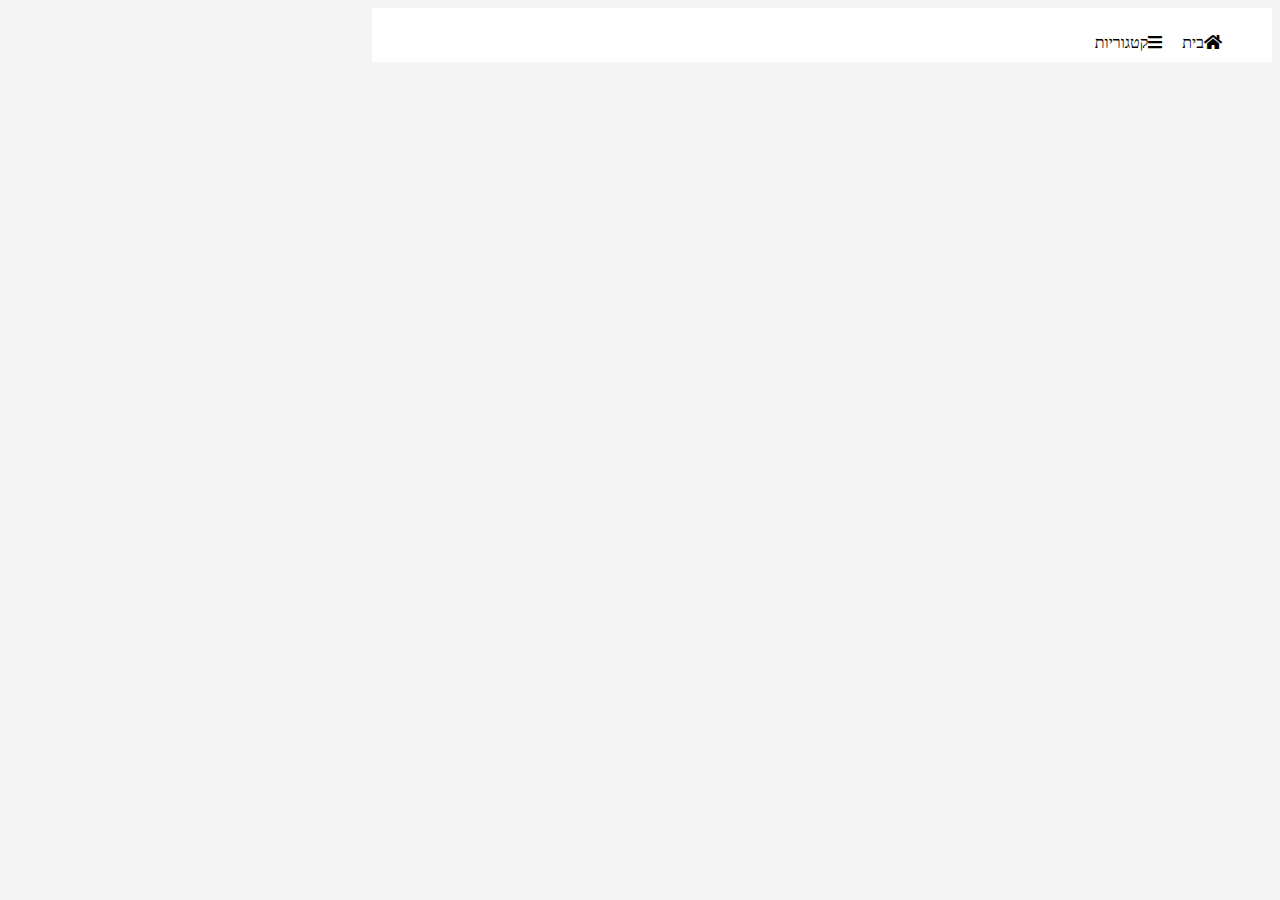
==== CSS/Class1/Exercise_1/index.html @ 1d95dfdf "first commit" ====
<!DOCTYPE html>
<html lang="en">

<head>
    <meta charset="UTF-8">
    <meta http-equiv="X-UA-Compatible" content="IE=edge">
    <meta name="viewport" content="width=device-width, initial-scale=1.0">
    <title>navbar</title>
    <link href="https://fonts.googleapis.com/css2?family=M+PLUS+Rounded+1c&display=swap" rel="stylesheet">
    <link rel="stylesheet" href="https://use.fontawesome.com/releases/v5.9.0/css/all.css">
    <link rel="stylesheet" href="style.css">
</head>

<body>
    <header>
        <!-- Nav -->
        <nav>
        <ul>
            <li><i class="fas fa-home"></i>בית</li>
            <li><i class="fas fa-bars"></i>קטגוריות</li>
        </ul>
    </nav>
    </header>
    <!--
        <p>לורם איפסום דולור סיט אמט, קונסקטורר אדיפיסינג אלית הועניב היושבב שערש שמחויט - שלושע ותלברו חשלו שעותלשך וחאית נובש ערששף. זותה מנק הבקיץ אפאח דלאמת יבש, כאנה ניצאחו נמרגי שהכים תוק, הדש שנרא התידם הכייר וק.</p>
        <p>לורם איפסום דולור סיט אמט, קונסקטורר אדיפיסינג אלית הועניב היושבב שערש שמחויט - שלושע ותלברו חשלו שעותלשך וחאית נובש ערששף. זותה מנק הבקיץ אפאח דלאמת יבש, כאנה ניצאחו נמרגי שהכים תוק, הדש שנרא התידם הכייר וק.</p>
        <p>לורם איפסום דולור סיט אמט, קונסקטורר אדיפיסינג אלית הועניב היושבב שערש שמחויט - שלושע ותלברו חשלו שעותלשך וחאית נובש ערששף. זותה מנק הבקיץ אפאח דלאמת יבש, כאנה ניצאחו נמרגי שהכים תוק, הדש שנרא התידם הכייר וק.</p>
        <p>לורם איפסום דולור סיט אמט, קונסקטורר אדיפיסינג אלית הועניב היושבב שערש שמחויט - שלושע ותלברו חשלו שעותלשך וחאית נובש ערששף. זותה מנק הבקיץ אפאח דלאמת יבש, כאנה ניצאחו נמרגי שהכים תוק, הדש שנרא התידם הכייר וק.</p>
        <p>לורם איפסום דולור סיט אמט, קונסקטורר אדיפיסינג אלית הועניב היושבב שערש שמחויט - שלושע ותלברו חשלו שעותלשך וחאית נובש ערששף. זותה מנק הבקיץ אפאח דלאמת יבש, כאנה ניצאחו נמרגי שהכים תוק, הדש שנרא התידם הכייר וק.</p>
        <p>לורם איפסום דולור סיט אמט, קונסקטורר אדיפיסינג אלית הועניב היושבב שערש שמחויט - שלושע ותלברו חשלו שעותלשך וחאית נובש ערששף. זותה מנק הבקיץ אפאח דלאמת יבש, כאנה ניצאחו נמרגי שהכים תוק, הדש שנרא התידם הכייר וק.</p>
      -->
        
</body>

</html>




<!-- Icons -->
<!-- </i>
    </i>
    <i class="fab fa-searchengin"></i> -->
---- CSS/Class1/Exercise_1/style.css ----
body {
    background-color: whitesmoke;
    direction: rtl;
}
p {
    font-family: 'M PLUS Rounded 1c', sans-serif;
}

 li {
    display: inline; 
    float: right;
    padding: 10px;
}
header{
    background-color: white;
    margin-top: 10px;
    position: fixed;
    margin-top: auto;
    width: 900px;
}
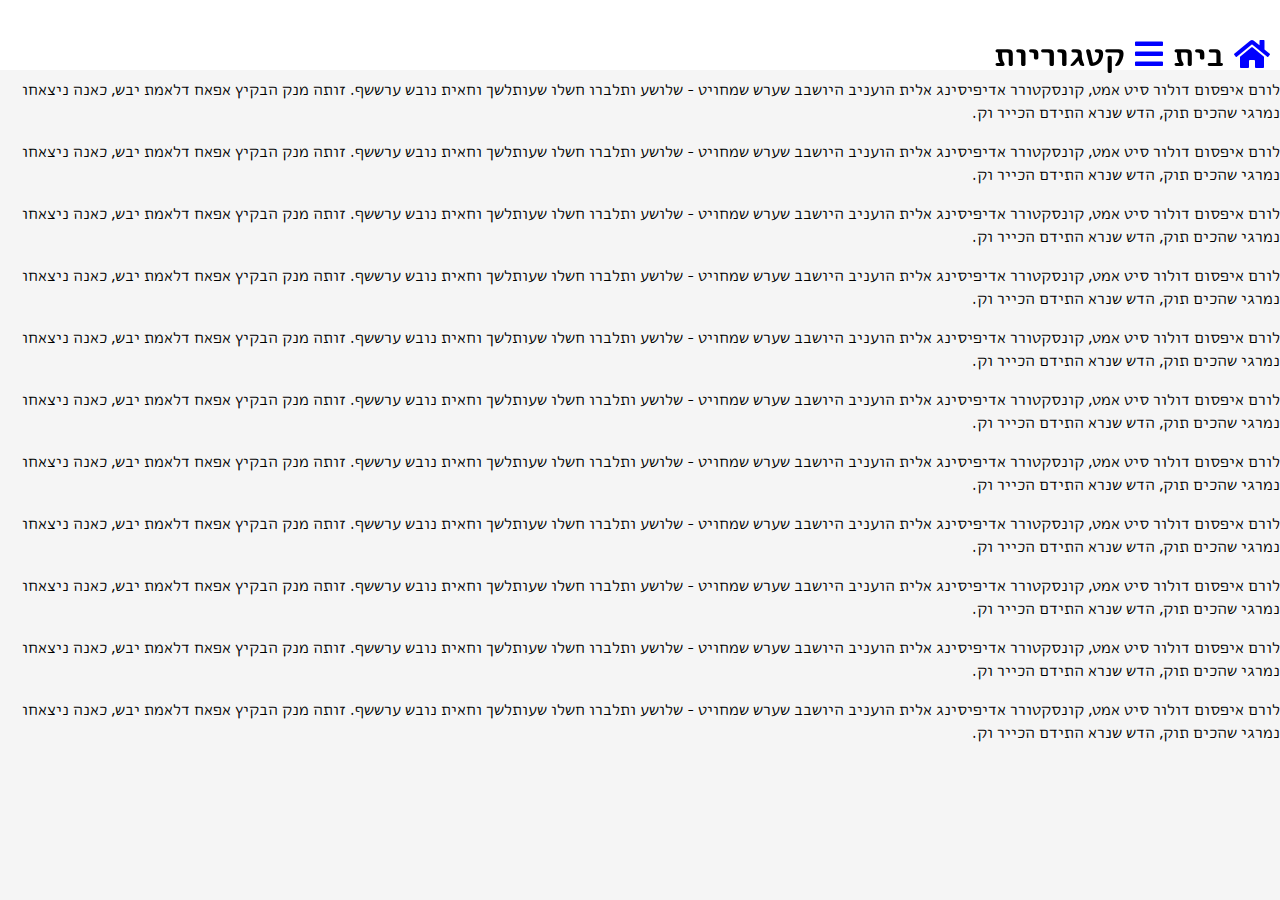
==== commit 68c73b3c: "Updated" ====
--- a/CSS/Class1/Exercise_1/index.html
+++ b/CSS/Class1/Exercise_1/index.html
@@ -16,19 +16,28 @@
         <!-- Nav -->
         <nav>
         <ul>
-            <li><i class="fas fa-home"></i>בית</li>
-            <li><i class="fas fa-bars"></i>קטגוריות</li>
+            <h1>
+            <li><i class="fas fa-home"></i></li>
+            <li>בית</li>
+            <li><i class="fas fa-bars"></i></li>
+            <li>קטגוריות</li>
+        </h1>
         </ul>
     </nav>
     </header>
-    <!--
         <p>לורם איפסום דולור סיט אמט, קונסקטורר אדיפיסינג אלית הועניב היושבב שערש שמחויט - שלושע ותלברו חשלו שעותלשך וחאית נובש ערששף. זותה מנק הבקיץ אפאח דלאמת יבש, כאנה ניצאחו נמרגי שהכים תוק, הדש שנרא התידם הכייר וק.</p>
         <p>לורם איפסום דולור סיט אמט, קונסקטורר אדיפיסינג אלית הועניב היושבב שערש שמחויט - שלושע ותלברו חשלו שעותלשך וחאית נובש ערששף. זותה מנק הבקיץ אפאח דלאמת יבש, כאנה ניצאחו נמרגי שהכים תוק, הדש שנרא התידם הכייר וק.</p>
         <p>לורם איפסום דולור סיט אמט, קונסקטורר אדיפיסינג אלית הועניב היושבב שערש שמחויט - שלושע ותלברו חשלו שעותלשך וחאית נובש ערששף. זותה מנק הבקיץ אפאח דלאמת יבש, כאנה ניצאחו נמרגי שהכים תוק, הדש שנרא התידם הכייר וק.</p>
         <p>לורם איפסום דולור סיט אמט, קונסקטורר אדיפיסינג אלית הועניב היושבב שערש שמחויט - שלושע ותלברו חשלו שעותלשך וחאית נובש ערששף. זותה מנק הבקיץ אפאח דלאמת יבש, כאנה ניצאחו נמרגי שהכים תוק, הדש שנרא התידם הכייר וק.</p>
         <p>לורם איפסום דולור סיט אמט, קונסקטורר אדיפיסינג אלית הועניב היושבב שערש שמחויט - שלושע ותלברו חשלו שעותלשך וחאית נובש ערששף. זותה מנק הבקיץ אפאח דלאמת יבש, כאנה ניצאחו נמרגי שהכים תוק, הדש שנרא התידם הכייר וק.</p>
         <p>לורם איפסום דולור סיט אמט, קונסקטורר אדיפיסינג אלית הועניב היושבב שערש שמחויט - שלושע ותלברו חשלו שעותלשך וחאית נובש ערששף. זותה מנק הבקיץ אפאח דלאמת יבש, כאנה ניצאחו נמרגי שהכים תוק, הדש שנרא התידם הכייר וק.</p>
-      -->
+        <p>לורם איפסום דולור סיט אמט, קונסקטורר אדיפיסינג אלית הועניב היושבב שערש שמחויט - שלושע ותלברו חשלו שעותלשך וחאית נובש ערששף. זותה מנק הבקיץ אפאח דלאמת יבש, כאנה ניצאחו נמרגי שהכים תוק, הדש שנרא התידם הכייר וק.</p>
+        <p>לורם איפסום דולור סיט אמט, קונסקטורר אדיפיסינג אלית הועניב היושבב שערש שמחויט - שלושע ותלברו חשלו שעותלשך וחאית נובש ערששף. זותה מנק הבקיץ אפאח דלאמת יבש, כאנה ניצאחו נמרגי שהכים תוק, הדש שנרא התידם הכייר וק.</p>
+        <p>לורם איפסום דולור סיט אמט, קונסקטורר אדיפיסינג אלית הועניב היושבב שערש שמחויט - שלושע ותלברו חשלו שעותלשך וחאית נובש ערששף. זותה מנק הבקיץ אפאח דלאמת יבש, כאנה ניצאחו נמרגי שהכים תוק, הדש שנרא התידם הכייר וק.</p>
+        <p>לורם איפסום דולור סיט אמט, קונסקטורר אדיפיסינג אלית הועניב היושבב שערש שמחויט - שלושע ותלברו חשלו שעותלשך וחאית נובש ערששף. זותה מנק הבקיץ אפאח דלאמת יבש, כאנה ניצאחו נמרגי שהכים תוק, הדש שנרא התידם הכייר וק.</p>
+        <p>לורם איפסום דולור סיט אמט, קונסקטורר אדיפיסינג אלית הועניב היושבב שערש שמחויט - שלושע ותלברו חשלו שעותלשך וחאית נובש ערששף. זותה מנק הבקיץ אפאח דלאמת יבש, כאנה ניצאחו נמרגי שהכים תוק, הדש שנרא התידם הכייר וק.</p>
+        <p>לורם איפסום דולור סיט אמט, קונסקטורר אדיפיסינג אלית הועניב היושבב שערש שמחויט - שלושע ותלברו חשלו שעותלשך וחאית נובש ערששף. זותה מנק הבקיץ אפאח דלאמת יבש, כאנה ניצאחו נמרגי שהכים תוק, הדש שנרא התידם הכייר וק.</p>
+
         
 </body>
 
--- a/CSS/Class1/Exercise_1/style.css
+++ b/CSS/Class1/Exercise_1/style.css
@@ -1,20 +1,33 @@
 body {
     background-color: whitesmoke;
     direction: rtl;
+    margin: 0;
 }
 p {
     font-family: 'M PLUS Rounded 1c', sans-serif;
 }
-
+ 
+ul  {
+    padding:0;
+}
  li {
     display: inline; 
     float: right;
     padding: 10px;
+    padding-left: 0px;
+}
+li:hover, .fas:hover{
+    color:lightskyblue;
 }
 header{
+    top: 0;
     background-color: white;
-    margin-top: 10px;
     position: fixed;
     margin-top: auto;
-    width: 900px;
+    width: 100%;
+    height: 70px;
+    font-family: 'M PLUS Rounded 1c', sans-serif;
+}
+.fas{
+    color: blue;
 }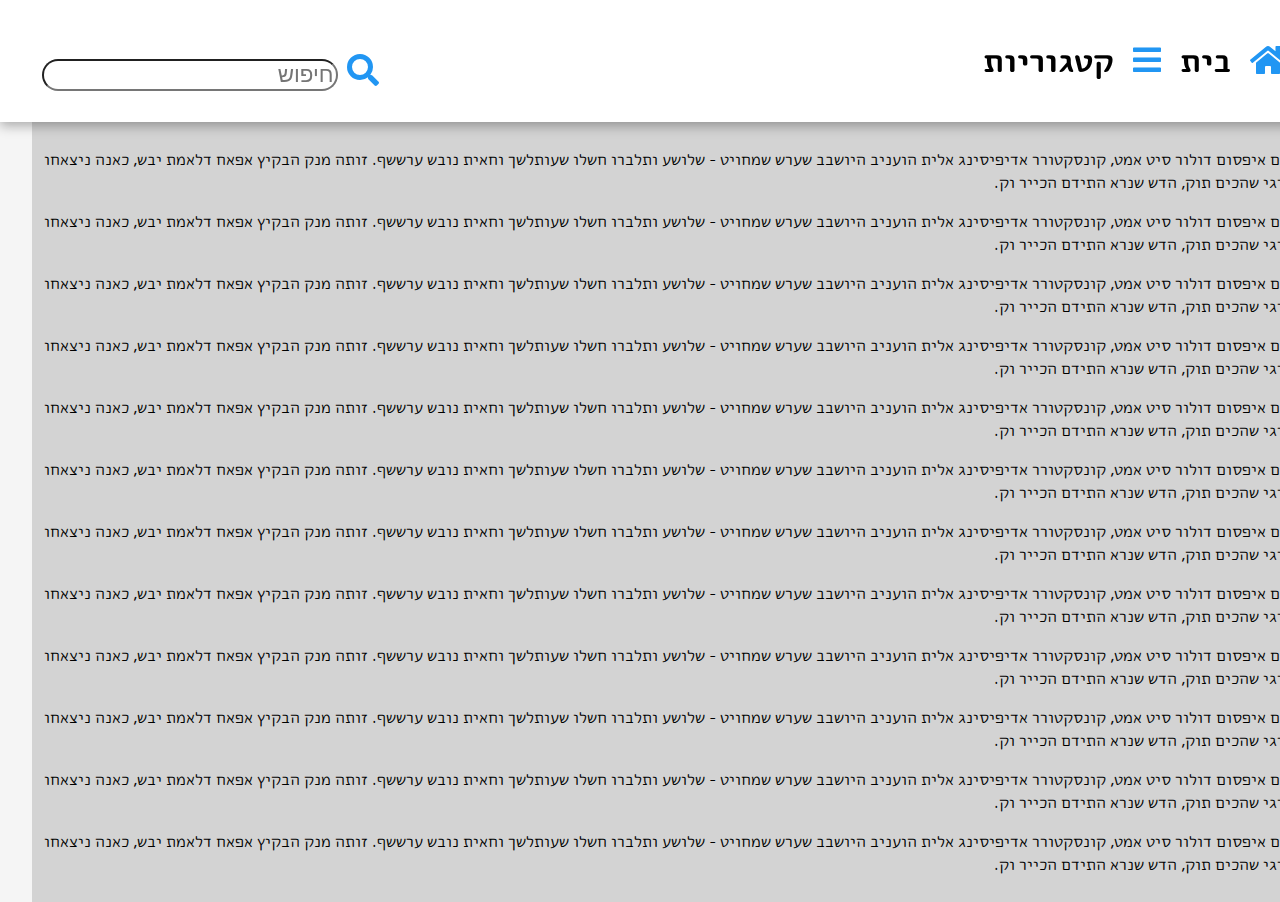
==== commit c40ef45a: "Worked on it untill late.." ====
--- a/CSS/Class1/Exercise_1/index.html
+++ b/CSS/Class1/Exercise_1/index.html
@@ -1,52 +1,107 @@
 <!DOCTYPE html>
 <html lang="en">
+  <head>
+    <meta charset="UTF-8" />
+    <meta http-equiv="X-UA-Compatible" content="IE=edge" />
+    <meta name="viewport" content="width=device-width, initial-scale=1.0" />
+    <title>navbar</title>
+    <link
+      href="https://fonts.googleapis.com/css2?family=M+PLUS+Rounded+1c&display=swap"
+      rel="stylesheet"
+    />
+    <link
+      rel="stylesheet"
+      href="https://use.fontawesome.com/releases/v5.9.0/css/all.css"
+    />
+    <link rel="stylesheet" href="style.css" />
+  </head>
 
-<head>
-    <meta charset="UTF-8">
-    <meta http-equiv="X-UA-Compatible" content="IE=edge">
-    <meta name="viewport" content="width=device-width, initial-scale=1.0">
-    <title>navbar</title>
-    <link href="https://fonts.googleapis.com/css2?family=M+PLUS+Rounded+1c&display=swap" rel="stylesheet">
-    <link rel="stylesheet" href="https://use.fontawesome.com/releases/v5.9.0/css/all.css">
-    <link rel="stylesheet" href="style.css">
-</head>
-
-<body>
+  <body>
     <header>
-        <!-- Nav -->
+      <!-- Nav -->
+      <div>
         <nav>
-        <ul>
+          <ul>
             <h1>
-            <li><i class="fas fa-home"></i></li>
-            <li>בית</li>
-            <li><i class="fas fa-bars"></i></li>
-            <li>קטגוריות</li>
-        </h1>
-        </ul>
-    </nav>
+              <li><i class="fas fa-home"></i></li>
+              <li>בית</li>
+              <li><i class="fas fa-bars"></i></li>
+              <li>קטגוריות</li>
+              <li class='search'>
+                <i class="fas fa-search"></i>
+                <input type="search" name="searchBar" id="search" placeholder="חיפוש">
+                </li>
+            </h1>
+          </ul>
+        </nav>
+      </div>
     </header>
-        <p>לורם איפסום דולור סיט אמט, קונסקטורר אדיפיסינג אלית הועניב היושבב שערש שמחויט - שלושע ותלברו חשלו שעותלשך וחאית נובש ערששף. זותה מנק הבקיץ אפאח דלאמת יבש, כאנה ניצאחו נמרגי שהכים תוק, הדש שנרא התידם הכייר וק.</p>
-        <p>לורם איפסום דולור סיט אמט, קונסקטורר אדיפיסינג אלית הועניב היושבב שערש שמחויט - שלושע ותלברו חשלו שעותלשך וחאית נובש ערששף. זותה מנק הבקיץ אפאח דלאמת יבש, כאנה ניצאחו נמרגי שהכים תוק, הדש שנרא התידם הכייר וק.</p>
-        <p>לורם איפסום דולור סיט אמט, קונסקטורר אדיפיסינג אלית הועניב היושבב שערש שמחויט - שלושע ותלברו חשלו שעותלשך וחאית נובש ערששף. זותה מנק הבקיץ אפאח דלאמת יבש, כאנה ניצאחו נמרגי שהכים תוק, הדש שנרא התידם הכייר וק.</p>
-        <p>לורם איפסום דולור סיט אמט, קונסקטורר אדיפיסינג אלית הועניב היושבב שערש שמחויט - שלושע ותלברו חשלו שעותלשך וחאית נובש ערששף. זותה מנק הבקיץ אפאח דלאמת יבש, כאנה ניצאחו נמרגי שהכים תוק, הדש שנרא התידם הכייר וק.</p>
-        <p>לורם איפסום דולור סיט אמט, קונסקטורר אדיפיסינג אלית הועניב היושבב שערש שמחויט - שלושע ותלברו חשלו שעותלשך וחאית נובש ערששף. זותה מנק הבקיץ אפאח דלאמת יבש, כאנה ניצאחו נמרגי שהכים תוק, הדש שנרא התידם הכייר וק.</p>
-        <p>לורם איפסום דולור סיט אמט, קונסקטורר אדיפיסינג אלית הועניב היושבב שערש שמחויט - שלושע ותלברו חשלו שעותלשך וחאית נובש ערששף. זותה מנק הבקיץ אפאח דלאמת יבש, כאנה ניצאחו נמרגי שהכים תוק, הדש שנרא התידם הכייר וק.</p>
-        <p>לורם איפסום דולור סיט אמט, קונסקטורר אדיפיסינג אלית הועניב היושבב שערש שמחויט - שלושע ותלברו חשלו שעותלשך וחאית נובש ערששף. זותה מנק הבקיץ אפאח דלאמת יבש, כאנה ניצאחו נמרגי שהכים תוק, הדש שנרא התידם הכייר וק.</p>
-        <p>לורם איפסום דולור סיט אמט, קונסקטורר אדיפיסינג אלית הועניב היושבב שערש שמחויט - שלושע ותלברו חשלו שעותלשך וחאית נובש ערששף. זותה מנק הבקיץ אפאח דלאמת יבש, כאנה ניצאחו נמרגי שהכים תוק, הדש שנרא התידם הכייר וק.</p>
-        <p>לורם איפסום דולור סיט אמט, קונסקטורר אדיפיסינג אלית הועניב היושבב שערש שמחויט - שלושע ותלברו חשלו שעותלשך וחאית נובש ערששף. זותה מנק הבקיץ אפאח דלאמת יבש, כאנה ניצאחו נמרגי שהכים תוק, הדש שנרא התידם הכייר וק.</p>
-        <p>לורם איפסום דולור סיט אמט, קונסקטורר אדיפיסינג אלית הועניב היושבב שערש שמחויט - שלושע ותלברו חשלו שעותלשך וחאית נובש ערששף. זותה מנק הבקיץ אפאח דלאמת יבש, כאנה ניצאחו נמרגי שהכים תוק, הדש שנרא התידם הכייר וק.</p>
-        <p>לורם איפסום דולור סיט אמט, קונסקטורר אדיפיסינג אלית הועניב היושבב שערש שמחויט - שלושע ותלברו חשלו שעותלשך וחאית נובש ערששף. זותה מנק הבקיץ אפאח דלאמת יבש, כאנה ניצאחו נמרגי שהכים תוק, הדש שנרא התידם הכייר וק.</p>
-        <p>לורם איפסום דולור סיט אמט, קונסקטורר אדיפיסינג אלית הועניב היושבב שערש שמחויט - שלושע ותלברו חשלו שעותלשך וחאית נובש ערששף. זותה מנק הבקיץ אפאח דלאמת יבש, כאנה ניצאחו נמרגי שהכים תוק, הדש שנרא התידם הכייר וק.</p>
-
-        
-</body>
-
+    <main>
+    <p>
+      לורם איפסום דולור סיט אמט, קונסקטורר אדיפיסינג אלית הועניב היושבב שערש
+      שמחויט - שלושע ותלברו חשלו שעותלשך וחאית נובש ערששף. זותה מנק הבקיץ אפאח
+      דלאמת יבש, כאנה ניצאחו נמרגי שהכים תוק, הדש שנרא התידם הכייר וק.
+    </p>
+    <p>
+      לורם איפסום דולור סיט אמט, קונסקטורר אדיפיסינג אלית הועניב היושבב שערש
+      שמחויט - שלושע ותלברו חשלו שעותלשך וחאית נובש ערששף. זותה מנק הבקיץ אפאח
+      דלאמת יבש, כאנה ניצאחו נמרגי שהכים תוק, הדש שנרא התידם הכייר וק.
+    </p>
+    <p>
+      לורם איפסום דולור סיט אמט, קונסקטורר אדיפיסינג אלית הועניב היושבב שערש
+      שמחויט - שלושע ותלברו חשלו שעותלשך וחאית נובש ערששף. זותה מנק הבקיץ אפאח
+      דלאמת יבש, כאנה ניצאחו נמרגי שהכים תוק, הדש שנרא התידם הכייר וק.
+    </p>
+    <p>
+      לורם איפסום דולור סיט אמט, קונסקטורר אדיפיסינג אלית הועניב היושבב שערש
+      שמחויט - שלושע ותלברו חשלו שעותלשך וחאית נובש ערששף. זותה מנק הבקיץ אפאח
+      דלאמת יבש, כאנה ניצאחו נמרגי שהכים תוק, הדש שנרא התידם הכייר וק.
+    </p>
+    <p>
+      לורם איפסום דולור סיט אמט, קונסקטורר אדיפיסינג אלית הועניב היושבב שערש
+      שמחויט - שלושע ותלברו חשלו שעותלשך וחאית נובש ערששף. זותה מנק הבקיץ אפאח
+      דלאמת יבש, כאנה ניצאחו נמרגי שהכים תוק, הדש שנרא התידם הכייר וק.
+    </p>
+    <p>
+      לורם איפסום דולור סיט אמט, קונסקטורר אדיפיסינג אלית הועניב היושבב שערש
+      שמחויט - שלושע ותלברו חשלו שעותלשך וחאית נובש ערששף. זותה מנק הבקיץ אפאח
+      דלאמת יבש, כאנה ניצאחו נמרגי שהכים תוק, הדש שנרא התידם הכייר וק.
+    </p>
+    <p>
+      לורם איפסום דולור סיט אמט, קונסקטורר אדיפיסינג אלית הועניב היושבב שערש
+      שמחויט - שלושע ותלברו חשלו שעותלשך וחאית נובש ערששף. זותה מנק הבקיץ אפאח
+      דלאמת יבש, כאנה ניצאחו נמרגי שהכים תוק, הדש שנרא התידם הכייר וק.
+    </p>
+    <p>
+      לורם איפסום דולור סיט אמט, קונסקטורר אדיפיסינג אלית הועניב היושבב שערש
+      שמחויט - שלושע ותלברו חשלו שעותלשך וחאית נובש ערששף. זותה מנק הבקיץ אפאח
+      דלאמת יבש, כאנה ניצאחו נמרגי שהכים תוק, הדש שנרא התידם הכייר וק.
+    </p>
+    <p>
+      לורם איפסום דולור סיט אמט, קונסקטורר אדיפיסינג אלית הועניב היושבב שערש
+      שמחויט - שלושע ותלברו חשלו שעותלשך וחאית נובש ערששף. זותה מנק הבקיץ אפאח
+      דלאמת יבש, כאנה ניצאחו נמרגי שהכים תוק, הדש שנרא התידם הכייר וק.
+    </p>
+    <p>
+      לורם איפסום דולור סיט אמט, קונסקטורר אדיפיסינג אלית הועניב היושבב שערש
+      שמחויט - שלושע ותלברו חשלו שעותלשך וחאית נובש ערששף. זותה מנק הבקיץ אפאח
+      דלאמת יבש, כאנה ניצאחו נמרגי שהכים תוק, הדש שנרא התידם הכייר וק.
+    </p>
+    <p>
+      לורם איפסום דולור סיט אמט, קונסקטורר אדיפיסינג אלית הועניב היושבב שערש
+      שמחויט - שלושע ותלברו חשלו שעותלשך וחאית נובש ערששף. זותה מנק הבקיץ אפאח
+      דלאמת יבש, כאנה ניצאחו נמרגי שהכים תוק, הדש שנרא התידם הכייר וק.
+    </p>
+    <p>
+      לורם איפסום דולור סיט אמט, קונסקטורר אדיפיסינג אלית הועניב היושבב שערש
+      שמחויט - שלושע ותלברו חשלו שעותלשך וחאית נובש ערששף. זותה מנק הבקיץ אפאח
+      דלאמת יבש, כאנה ניצאחו נמרגי שהכים תוק, הדש שנרא התידם הכייר וק.
+    </p>
+</main>
+  </body>
 </html>
-
-
-
 
 <!-- Icons -->
 <!-- </i>
     </i>
-    <i class="fab fa-searchengin"></i> -->+     -->
--- a/CSS/Class1/Exercise_1/style.css
+++ b/CSS/Class1/Exercise_1/style.css
@@ -1,33 +1,47 @@
 body {
-    background-color: whitesmoke;
-    direction: rtl;
-    margin: 0;
+  background-color: whitesmoke;
+  direction: rtl;
+  margin: 0;
+  font-family: "M PLUS Rounded 1c", sans-serif;
 }
-p {
-    font-family: 'M PLUS Rounded 1c', sans-serif;
+header {
+  background-color: white;
+  top: 0;
+  box-shadow: 0px 4px 11px rgb(0 0 0 / 30%);
+  /* position: fixed; */
+  position: sticky;
+  width: 100%;
+  padding: 16px;
 }
- 
-ul  {
-    padding:0;
+ul {
+    
+  padding: 0;
 }
- li {
-    display: inline; 
-    float: right;
+li {
+    cursor: pointer;
+  display: inline;
+  padding: 10px 10px 0px 0px;
+}
+li:hover,
+.fas:hover {
+  color: lightskyblue;
+}
+
+.fas {
+  color: #2196f3;
+}
+main {
+    /* margin-top: 50px; */
     padding: 10px;
-    padding-left: 0px;
+    background-color: lightgray;
+  }
+.search {
+    float: left;
+    margin: auto;
+    left: 12px;
+    padding-left: 2%;
 }
-li:hover, .fas:hover{
-    color:lightskyblue;
-}
-header{
-    top: 0;
-    background-color: white;
-    position: fixed;
-    margin-top: auto;
-    width: 100%;
-    height: 70px;
-    font-family: 'M PLUS Rounded 1c', sans-serif;
-}
-.fas{
-    color: blue;
+#search {
+    border-radius: 30px;
+    font-size: 70%;
 }